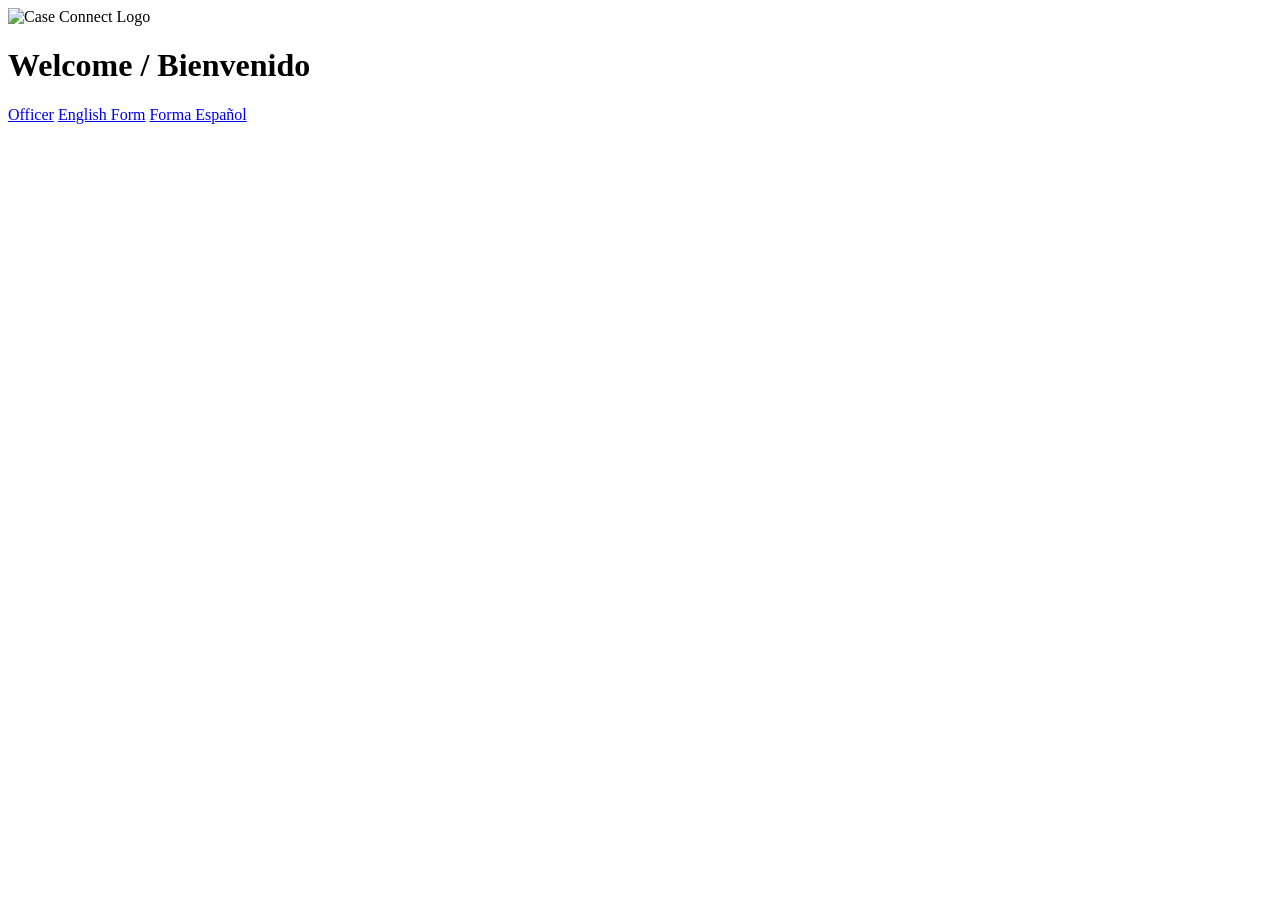
==== index.html @ 34d69ae6 "Index and Style Update" ====
<!DOCTYPE html>
<html lang="es">
<head>
    <meta charset="UTF-8">
    <meta name="viewport" content="width=device-width, initial-scale=1.0">
    <title>Case Connect - Inicio</title>
    <link rel="stylesheet" href="css/styles.css"> </head>
<body>
    <div class="container">
        <img src="img/caseconnect-logo.png" alt="Case Connect Logo" class="logo">
        
        <h1 class="welcome-message">Welcome / Bienvenido</h1>
        
        <div class="button-group">
            <a href="agent 1.html" class="button">Officer</a>
            <a href="agent 2.html" class="button">English Form</a>
            <a href="agent 3.html" class="button">Forma Español</a>
        </div>
    </div>
</body>
</html>
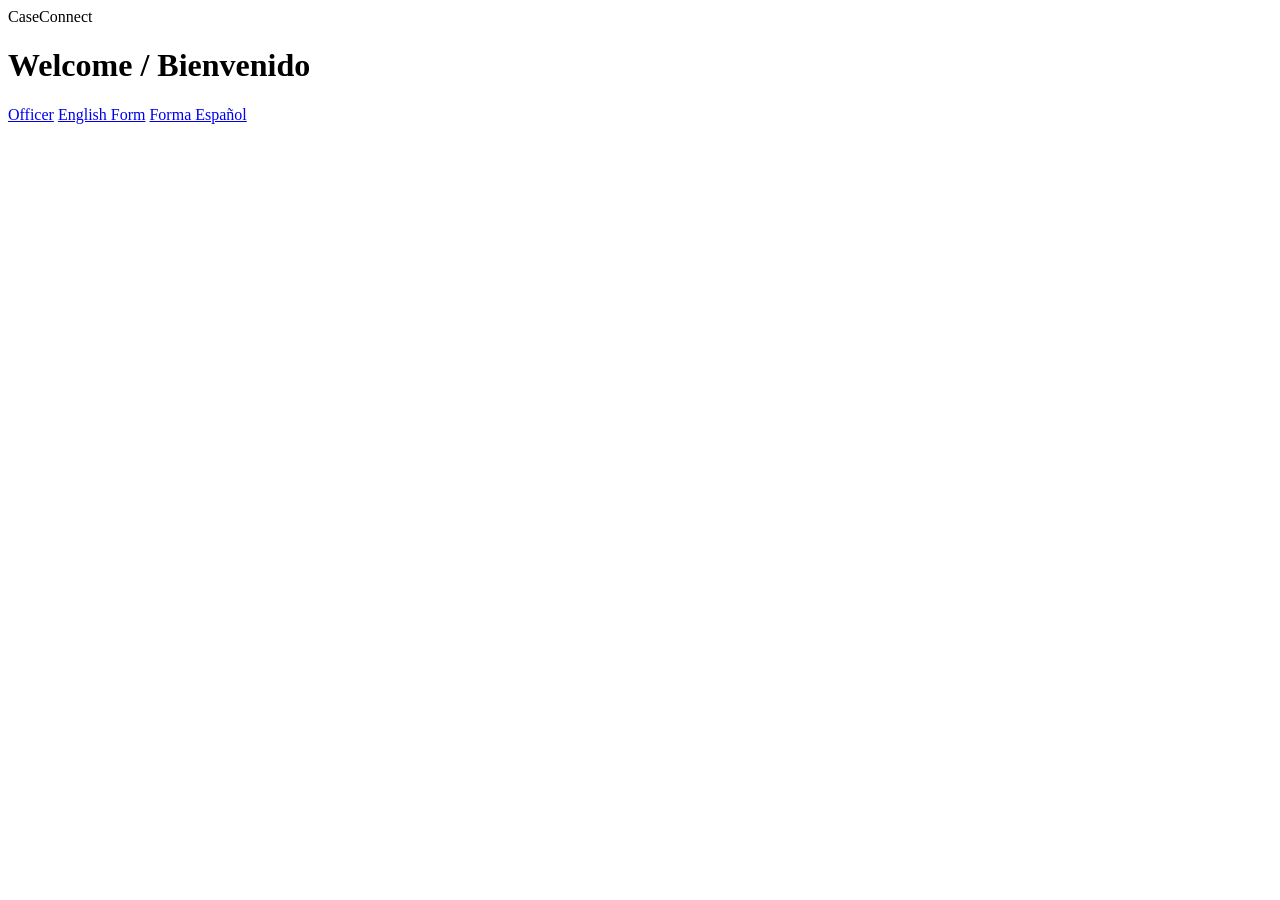
==== commit be00e95b: "Update index.html" ====
--- a/index.html
+++ b/index.html
@@ -4,10 +4,12 @@
     <meta charset="UTF-8">
     <meta name="viewport" content="width=device-width, initial-scale=1.0">
     <title>Case Connect - Inicio</title>
-    <link rel="stylesheet" href="css/styles.css"> </head>
+    <link rel="stylesheet" href="css/styles.css"> 
+</head>
 <body>
     <div class="container">
-        <img src="img/caseconnect-logo.png" alt="Case Connect Logo" class="logo">
+        
+        <div class="logo-text">CaseConnect</div>
         
         <h1 class="welcome-message">Welcome / Bienvenido</h1>
         
@@ -18,4 +20,4 @@
         </div>
     </div>
 </body>
-</html>+</html>
